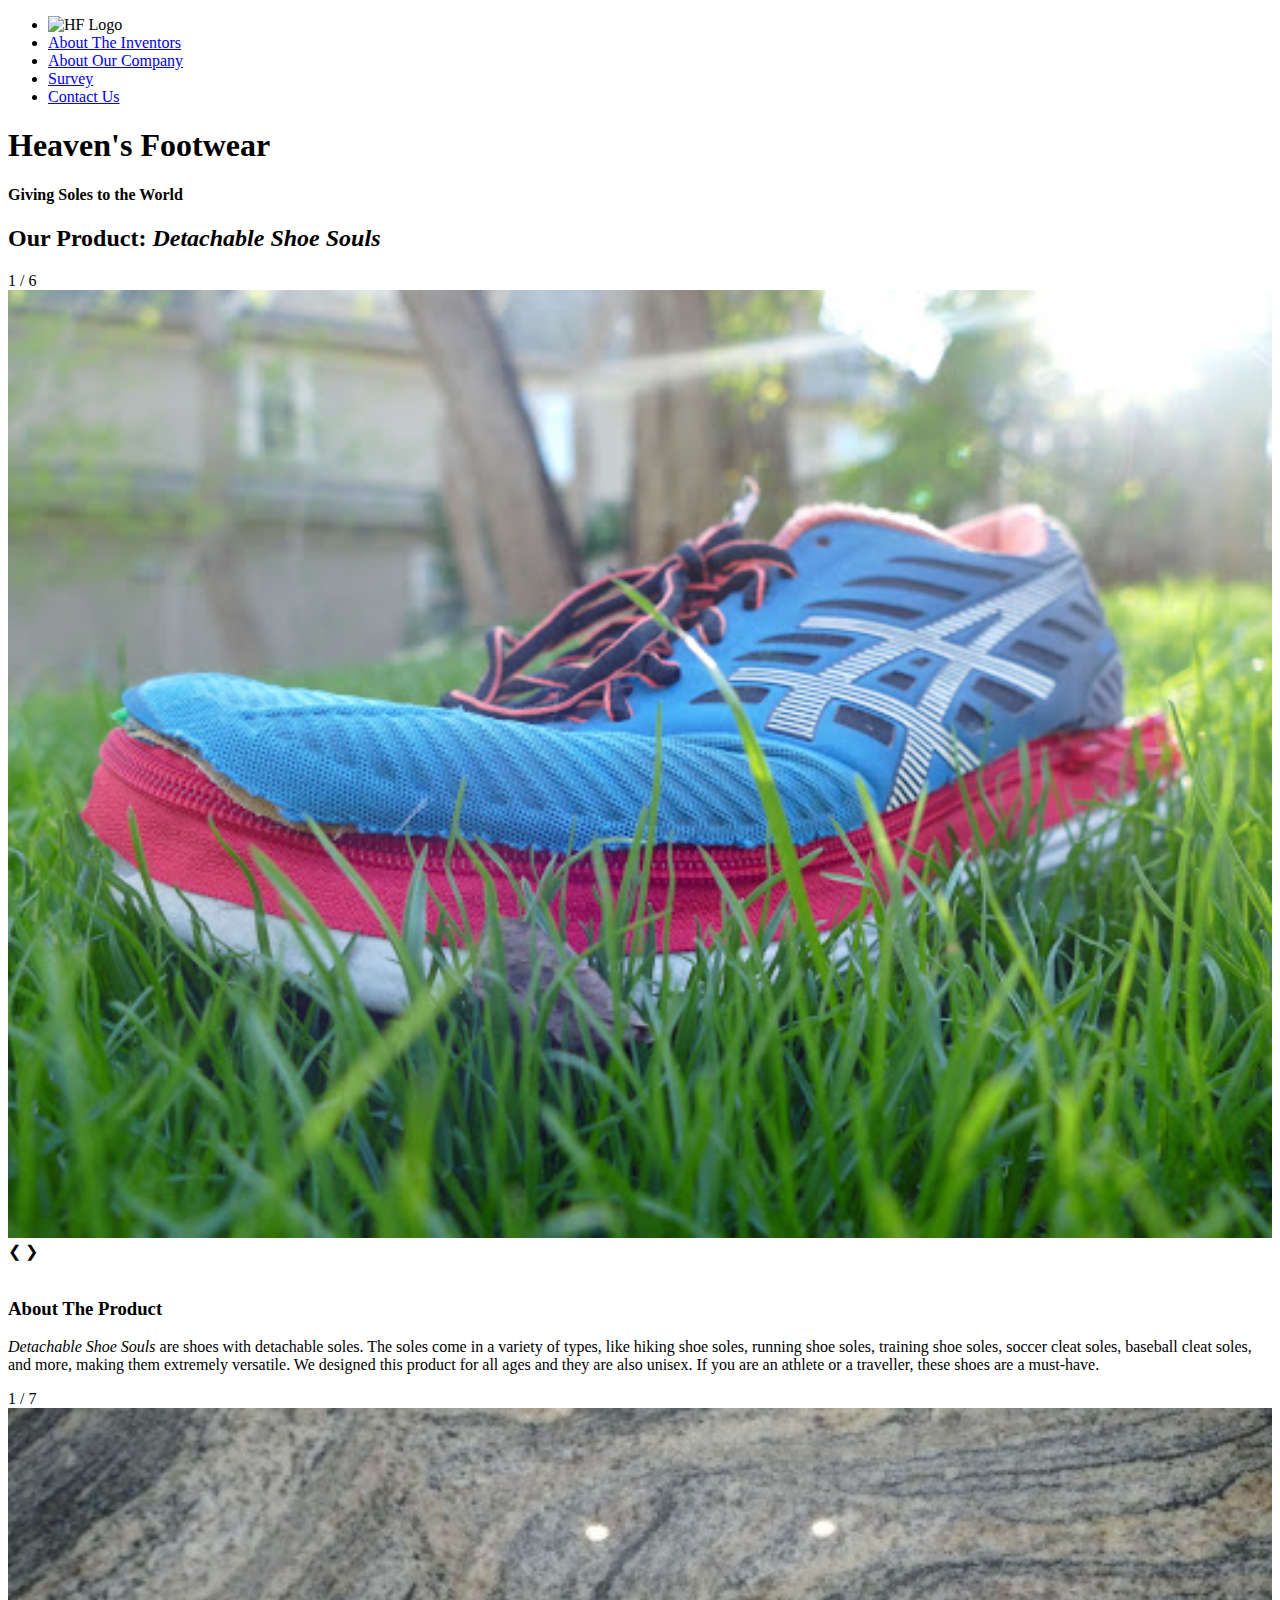
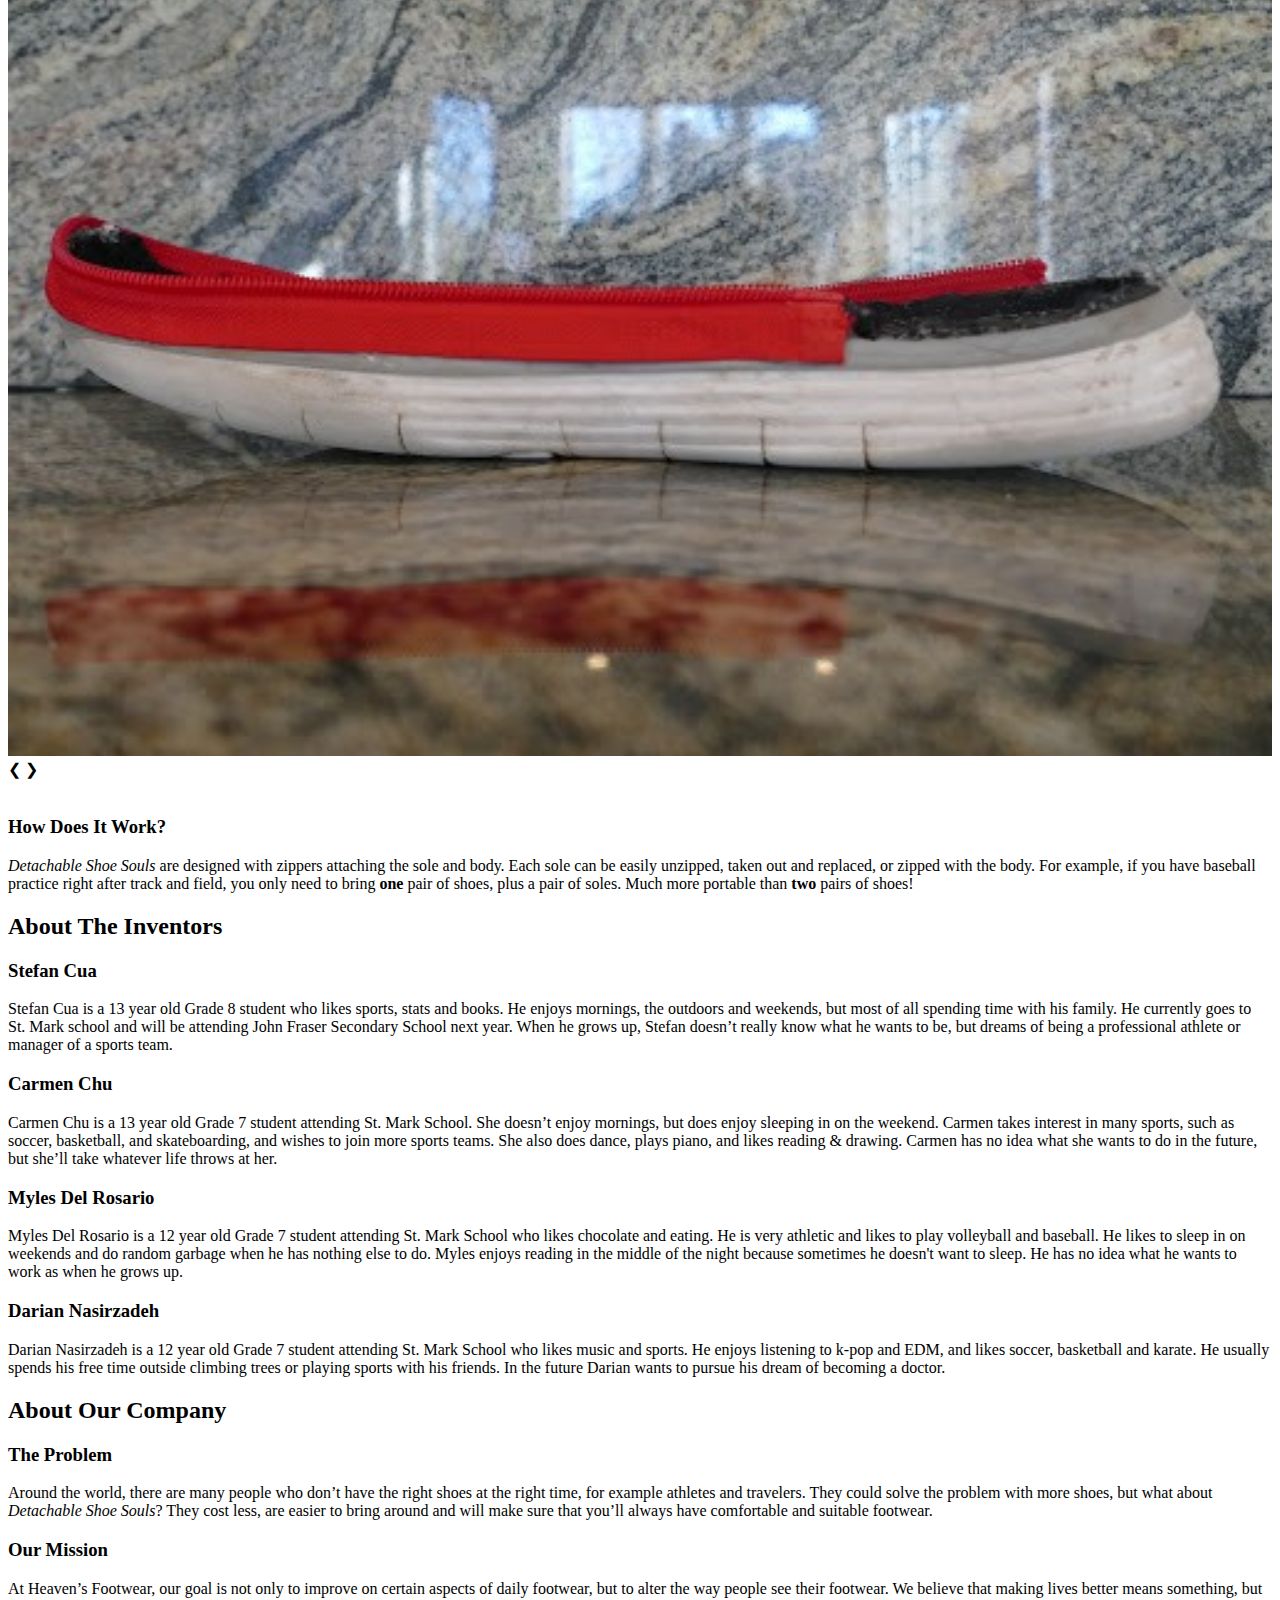
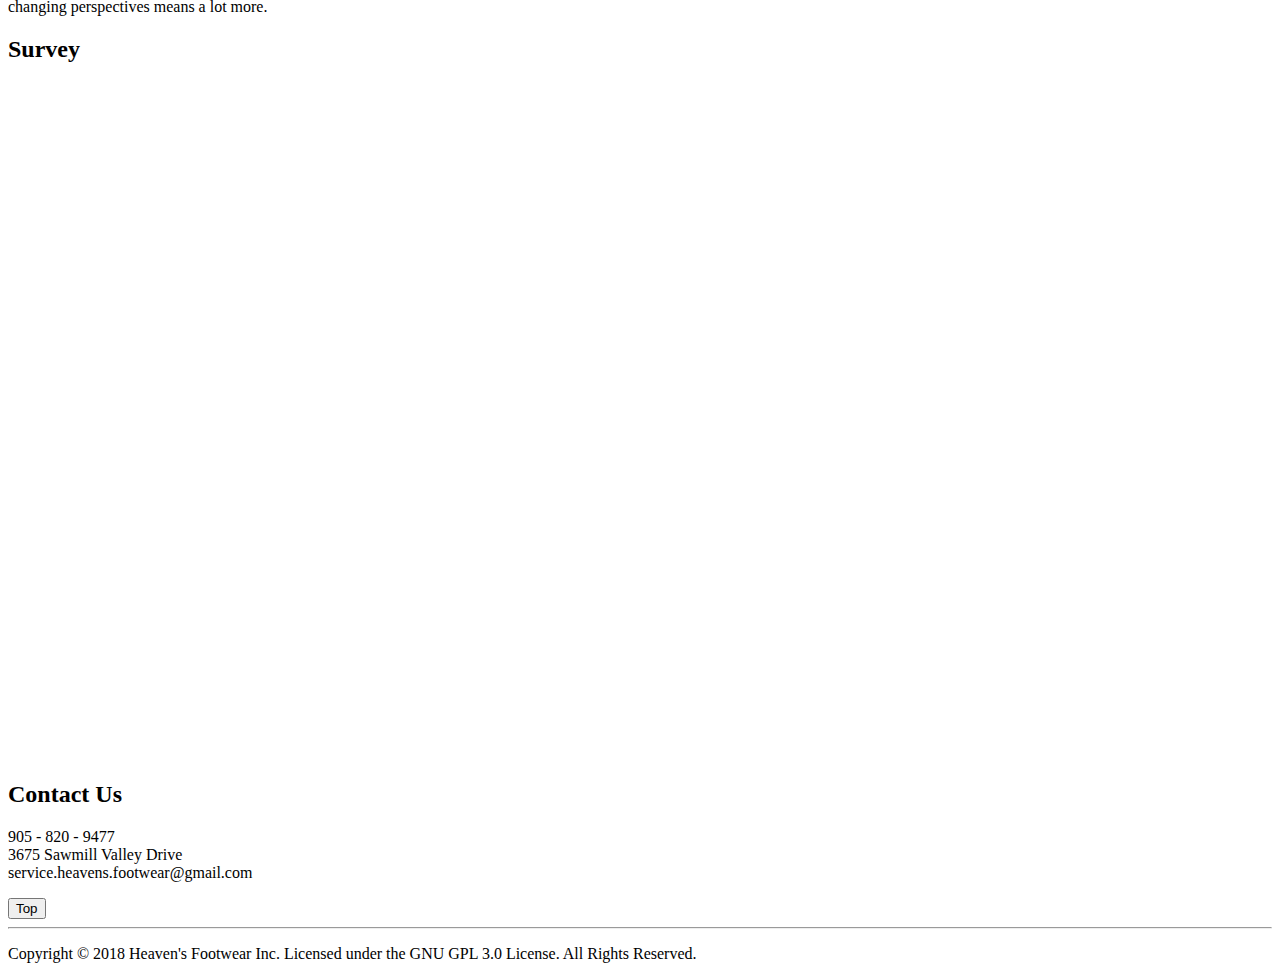
==== index.html @ 11cacb73 "Update Slideshows" ====
<!DOCTYPE html>
<html lang="en" class="http://heavensfootwear.ml">
    <head>
        <meta charset="UTF-8" />
        <meta name="description" content="Heaven’s Footwear Official Website">
        <meta name="keywords" content="heavensfootwear, heavensfootwear official site, invention convention, detachable shoe soles, detachable shoe souls">
        <meta http-equiv="X-UA-Compatible" content="IE=edge">
        <link rel="icon" href="http://heavensfootwear.ml/hflogo2.png" type="image/x-icon">
        <title>Heaven's Footwear</title>
        <meta name="viewport" content="width=device-width, initial-scale=1">
        <link href="https://fonts.googleapis.com/css?family=Josefin+Sans|Lobster|Lobster+Two" rel="stylesheet">
        <link rel="stylesheet" type="text/css" media="screen" href="http://heavensfootwear.ml/main.css">
    </head>

    <body>
        <!--Navigation Bar-->
        <header>
            <nav>
                <div class="navbar-nav">
                    <ul>
                        <li><img class="HFlogo" src="http://heavensfootwear.ml/hflogo2.png" alt="HF Logo" height="96px"></li>
                        <li class="nav-item"><a class="nav-link" href="#inventors">About The Inventors</a></li>
                        <li class="nav-item"><a class="nav-link" href="#company">About Our Company</a></li>
                        <li class="nav-item"><a class="nav-link" href="#survey">Survey</a></li>
                        <li class="nav-item"><a class="nav-link" href="#contact">Contact Us</a></li>
                    </ul>
                </div>
            </nav>
        </header>

        <div class="heavensfootwear">
            <h1>Heaven's Footwear</h1>
            <h4>Giving Soles to the World</h4>
        </div>

        <div class="container" id="product"> 
            <h2>Our Product: <em>Detachable Shoe Souls</em></h2>
                   <!--Slideshow-->
                   <div class="slideshow-container">

                        <div class="mySlides1">
                            <div class="numbertext">1 / 6</div>
                            <img src="shoe1.png" style="width:100%">
                        </div>
    
                        <div class="mySlides1">
                            <div class="numbertext">2 / 6</div>
                            <img src="shoe2.png" style="width:100%">
                        </div>
    
                        <div class="mySlides1">
                            <div class="numbertext">3 / 6</div>
                            <img src="shoe3.png" style="width:100%">
                        </div>
    
                        <div class="mySlides1">
                            <div class="numbertext">4 / 6</div>
                            <img src="shoe4.png" style="width:100%">
                        </div>
    
                        <div class="mySlides1">
                            <div class="numbertext">5 / 6</div>
                            <img src="shoe5.png" style="width:100%">
                        </div>
    
                        <div class="mySlides1">
                            <div class="numbertext">6 / 6</div>
                            <img src="shoe6.png" style="width:100%">
                        </div>

                        <a class="prev" onclick="plusSlides(-1, 0)">&#10094;</a>
                        <a class="next" onclick="plusSlides(1, 0)">&#10095;</a>
                    </div>
                    <br>

                    <div style="text-align:center">
                            <span class="dot" onclick="currentSlide(1)"></span> 
                            <span class="dot" onclick="currentSlide(2)"></span> 
                            <span class="dot" onclick="currentSlide(3)"></span>
                            <span class="dot" onclick="currentSlide(4)"></span>
                            <span class="dot" onclick="currentSlide(5)"></span>
                            <span class="dot" onclick="currentSlide(6)"></span> 
                    </div>

                <h3>About The Product</h3>
                    <p><em>Detachable Shoe Souls</em> are shoes with detachable soles. The soles come in a variety of 
                    types, like hiking shoe soles, running shoe soles, training shoe soles, soccer 
                    cleat soles, baseball cleat soles, and more, making them extremely versatile. We designed this product for all ages and they are also unisex. If you are an athlete or a traveller, these shoes are 
                    a must-have.</p>
                    <!--Slideshow 2: How It Works-->
                    <div class="slideshow-container">

                        <div class="mySlides2">
                            <div class="numbertext">1 / 7</div>
                            <img src="willy1.png" style="width:100%">
                        </div>
                        
                        <div class="mySlides2">
                                <div class="numbertext">2 / 7</div>
                                <img src="willy2.png" style="width:100%">
                        </div>

                        <div class="mySlides2">
                                <div class="numbertext">3 / 7</div>
                                <img src="willy3.png" style="width:100%">
                        </div>

                        <div class="mySlides2">
                                <div class="numbertext">4 / 7</div>
                                <img src="willy4.png" style="width:100%">
                        </div>

                        <div class="mySlides2">
                                <div class="numbertext">5 / 7</div>
                                <img src="willy5.png" style="width:100%">
                        </div>

                        <div class="mySlides2">
                                <div class="numbertext">6 / 7</div>
                                <img src="willy6.png" style="width:100%">
                        </div>

                        <div class="mySlides2">
                                <div class="numbertext">7 / 7</div>
                                <img src="willy7.png" style="width:100%">
                        </div>

                        <a class="prev" onclick="plusSlides(-1, 1)">&#10094;</a>
                        <a class="next" onclick="plusSlides(1, 1)">&#10095;</a>
                    </div>
                    <br>

                    <div style="text-align:center">
                            <span class="dot" onclick="currentSlide(1)"></span> 
                            <span class="dot" onclick="currentSlide(2)"></span> 
                            <span class="dot" onclick="currentSlide(3)"></span>
                            <span class="dot" onclick="currentSlide(4)"></span>
                            <span class="dot" onclick="currentSlide(5)"></span>
                            <span class="dot" onclick="currentSlide(6)"></span>
                            <span class="dot" onclick="currentSlide(7)"></span> 
                    </div>

                    <script>
                        var slideIndex = [1,1];
                        var slideId = ["mySlides1", "mySlides2"]
                        showSlides(1, 0);
                        showSlides(1, 1);
                        
                        function plusSlides(n, no) {
                          showSlides(slideIndex[no] += n, no);
                        }
                            
                        function showSlides(n, no) {
                            var i;
                            var x = document.getElementsByClassName    (slideId[no]);
                            if (n > x.length) {slideIndex[no] = 1}
                            if (n < 1) {slideIndex[no] = x.length}
                            for (i = 0; i < x.length; i++) {
                                x[i].style.display = "none";  
                            }
                            x[slideIndex[no]-1].style.display = "block";  
                        }
                    </script>

                <h3>How Does It Work?</h3>
                        <p><em>Detachable Shoe Souls</em> are designed with zippers attaching the sole and body. Each sole can be easily unzipped, taken out and replaced, or zipped with the body. For example, if you have baseball practice right after track and field, you only need to bring <strong>one</strong> pair of shoes, plus a pair of soles. Much more portable than <strong>two</strong> pairs of shoes!</p>
        </div>
        
        <div class="container" id="inventors">
            <h2>About The Inventors</h2>
                <h3>Stefan Cua</h3>
                    <p>Stefan Cua is a 13 year old Grade 8 student who likes sports, stats and books. He enjoys mornings, the outdoors and weekends, but most of all spending time with his family. He currently goes to St. Mark school and will be attending John Fraser Secondary School next year. When he grows up, Stefan doesn’t really know what he wants to be, but dreams of being a professional athlete or manager of a sports team.</p>
                <h3>Carmen Chu</h3>
                    <p>Carmen Chu is a 13 year old Grade 7 student attending St. Mark School. She doesn’t enjoy mornings, but does enjoy sleeping in on the weekend. Carmen takes interest in many sports, such as soccer, basketball, and skateboarding, and wishes to join more sports teams. She also does dance, plays piano, and likes reading & drawing. Carmen has no idea what she wants to do in the future, but she’ll take whatever life throws at her.</p>
                <h3>Myles Del Rosario</h3>
                    <p>Myles Del Rosario is a 12 year old Grade 7 student attending St. Mark School who likes chocolate and eating. He is very athletic and likes to play volleyball and baseball. He likes to sleep in on weekends and do random garbage when he has nothing else to do. Myles enjoys reading in the middle of the night because sometimes he doesn't want to sleep. He has no idea what he wants to work as when he grows up. </p>
                <h3>Darian Nasirzadeh</h3>
                    <p>Darian Nasirzadeh is a 12 year old Grade 7 student attending St. Mark School who likes music and sports. He enjoys listening to k-pop and EDM, and likes soccer, basketball and karate. He usually spends his free time outside climbing trees or playing sports with his friends. In the future Darian wants to pursue his dream of becoming a doctor.</p>
        </div>

        <div class="container" id="company">
            <h2>About Our Company</h2>
                <h3>The Problem</h3>
                    <p>Around the world, there are many people who don’t have the right shoes at the right time, 
                        for example athletes and travelers. They could solve the problem with more shoes, but what 
                        about <em>Detachable Shoe Souls</em>? They cost less, are easier to bring around and will make 
                        sure that you’ll always have comfortable and suitable footwear.</p>
                <h3>Our Mission</h3>
                    <p>At Heaven’s Footwear, our goal is not only to improve on certain aspects of daily footwear, but 
                        to alter the way people see their footwear. We believe that making lives better means something, 
                        but changing perspectives means a lot more.</p>
        </div>

        <div class="surveymonkey" id="survey">
            <h2>Survey</h2>
                <iframe src="https://www.surveymonkey.com/r/CBZ92NR" frameborder="0" width="1200px" height="675px"></iframe>
        </div>

        <div class="container" id="contact">
            <h2>Contact Us</h2>
                <p>905 - 820 - 9477 <br>
                   3675 Sawmill Valley Drive <br>
                   service.heavens.footwear@gmail.com <br></p>
        </div>
        
        <div class="top-button">
            <button onclick="topFunction()" id="myBtn" title="Back to top">Top</button>
                <script>
                window.onscroll = function() {scrollFunction()};
                
                function scrollFunction() {
                    if (document.body.scrollTop > 20 || document.documentElement.scrollTop > 20) {
                        document.getElementById("myBtn").style.display = "block";
                    } else {
                        document.getElementById("myBtn").style.display = "none";
                    }
                }
                
                function topFunction() {
                    document.body.scrollTop = 0;
                    document.documentElement.scrollTop = 0;
                }
                </script>
        </div>
        <hr>
        <footer>
            <div class="copyright">
                <p>Copyright &copy; 2018 Heaven's Footwear Inc. Licensed under the GNU GPL 3.0 License. All Rights Reserved.</p>
            </div>
        </footer>
    </body>
</html>
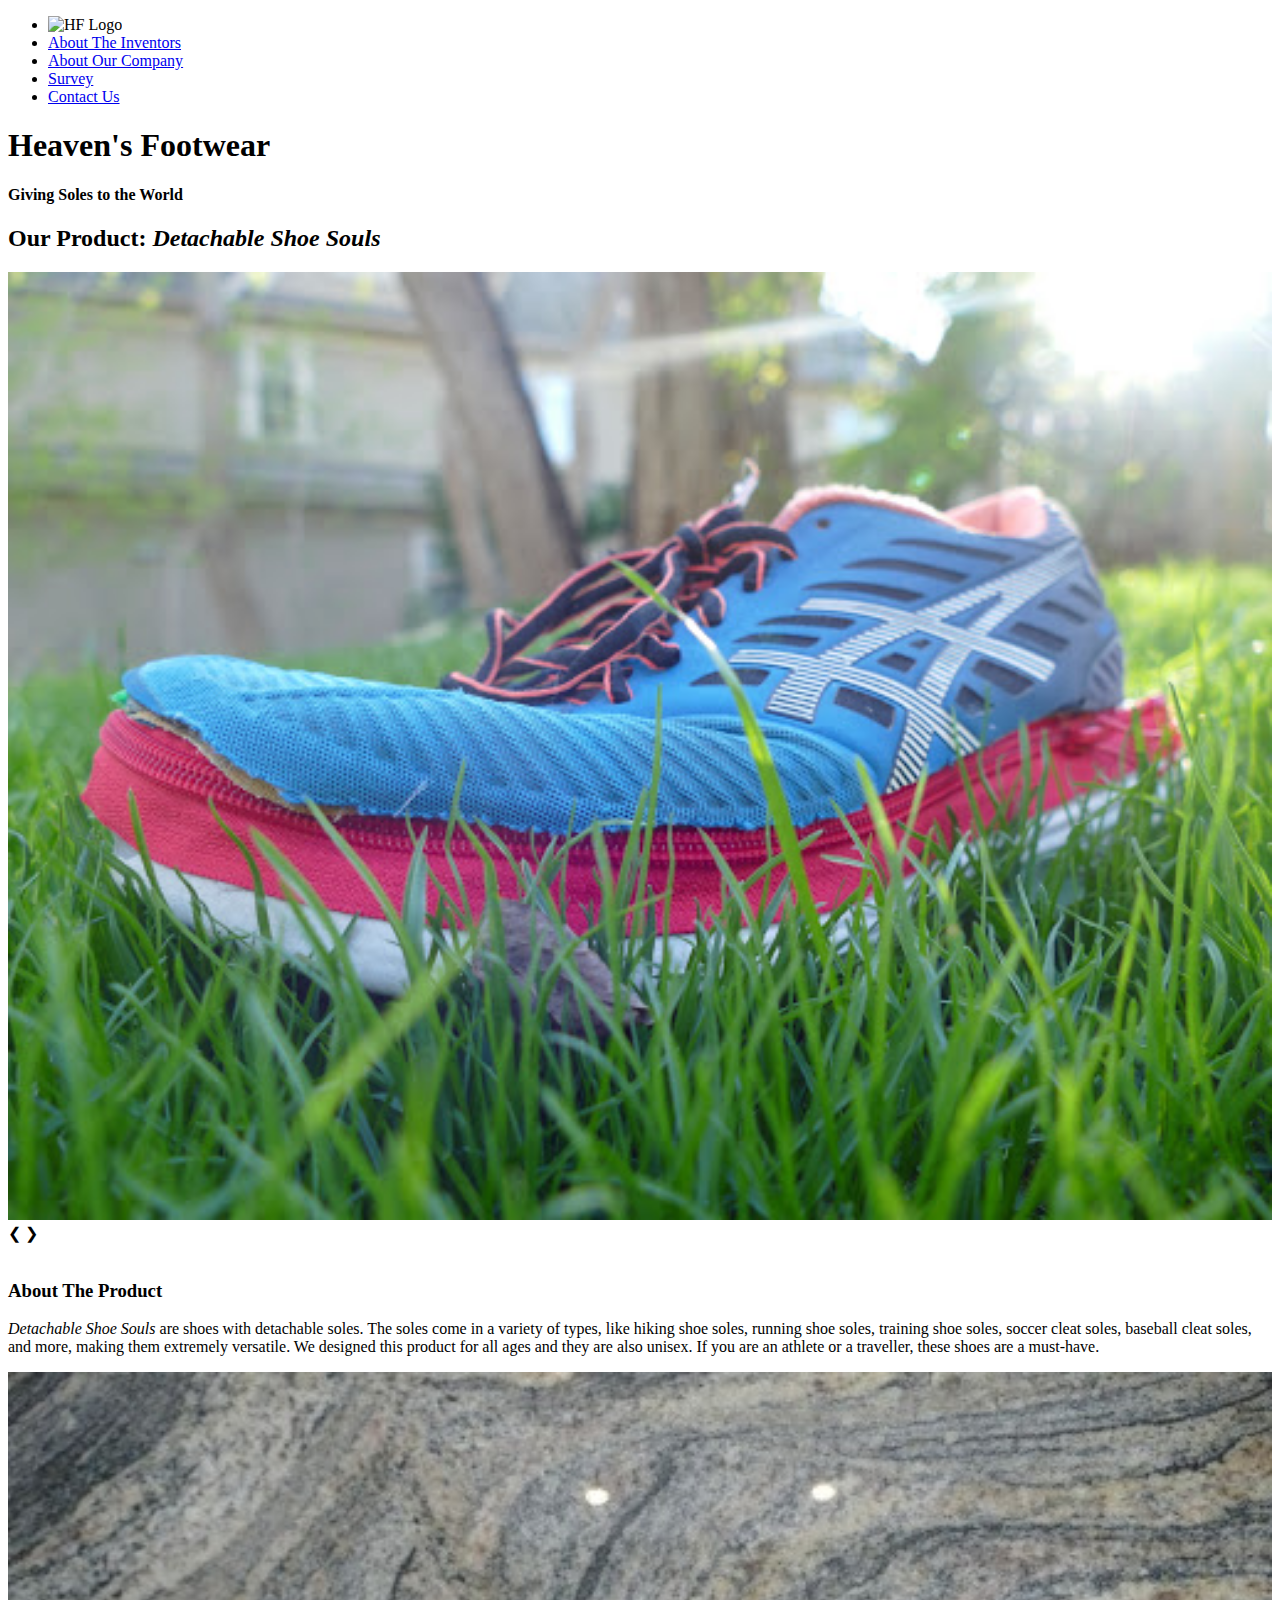
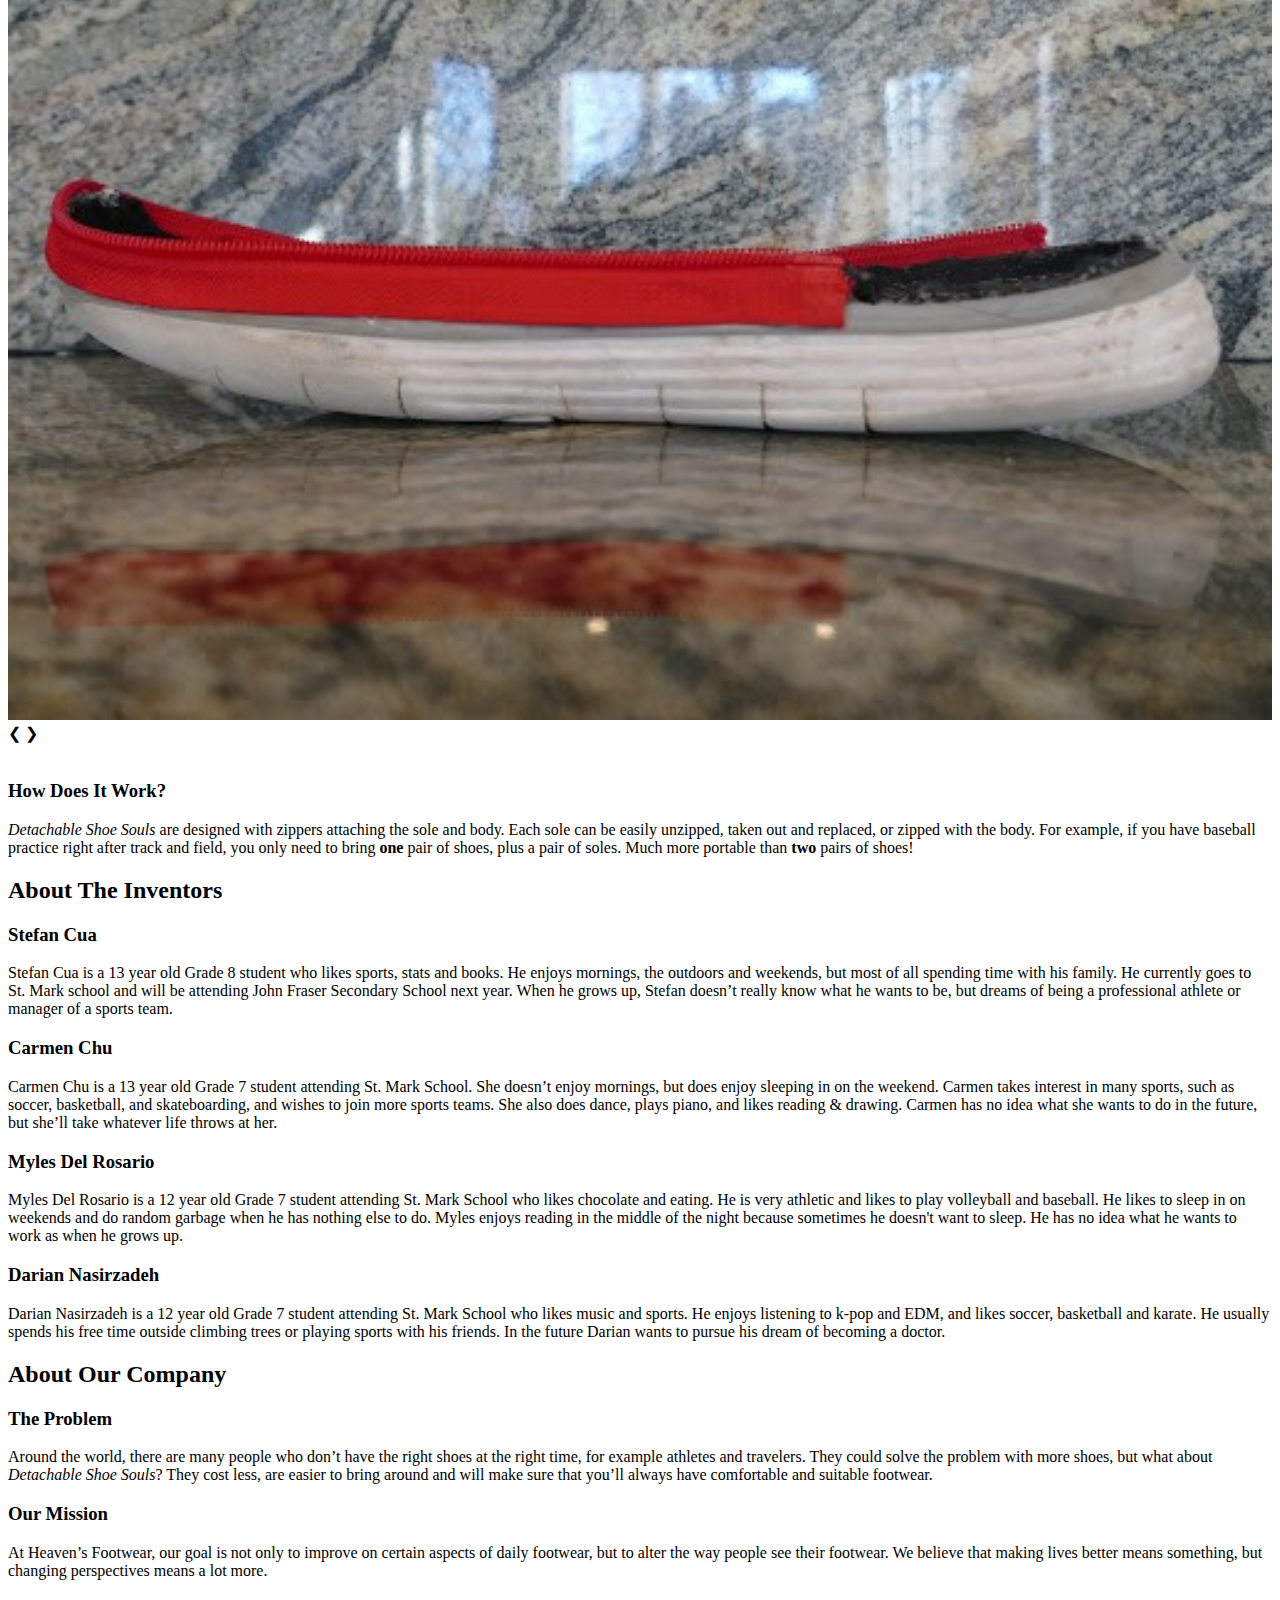
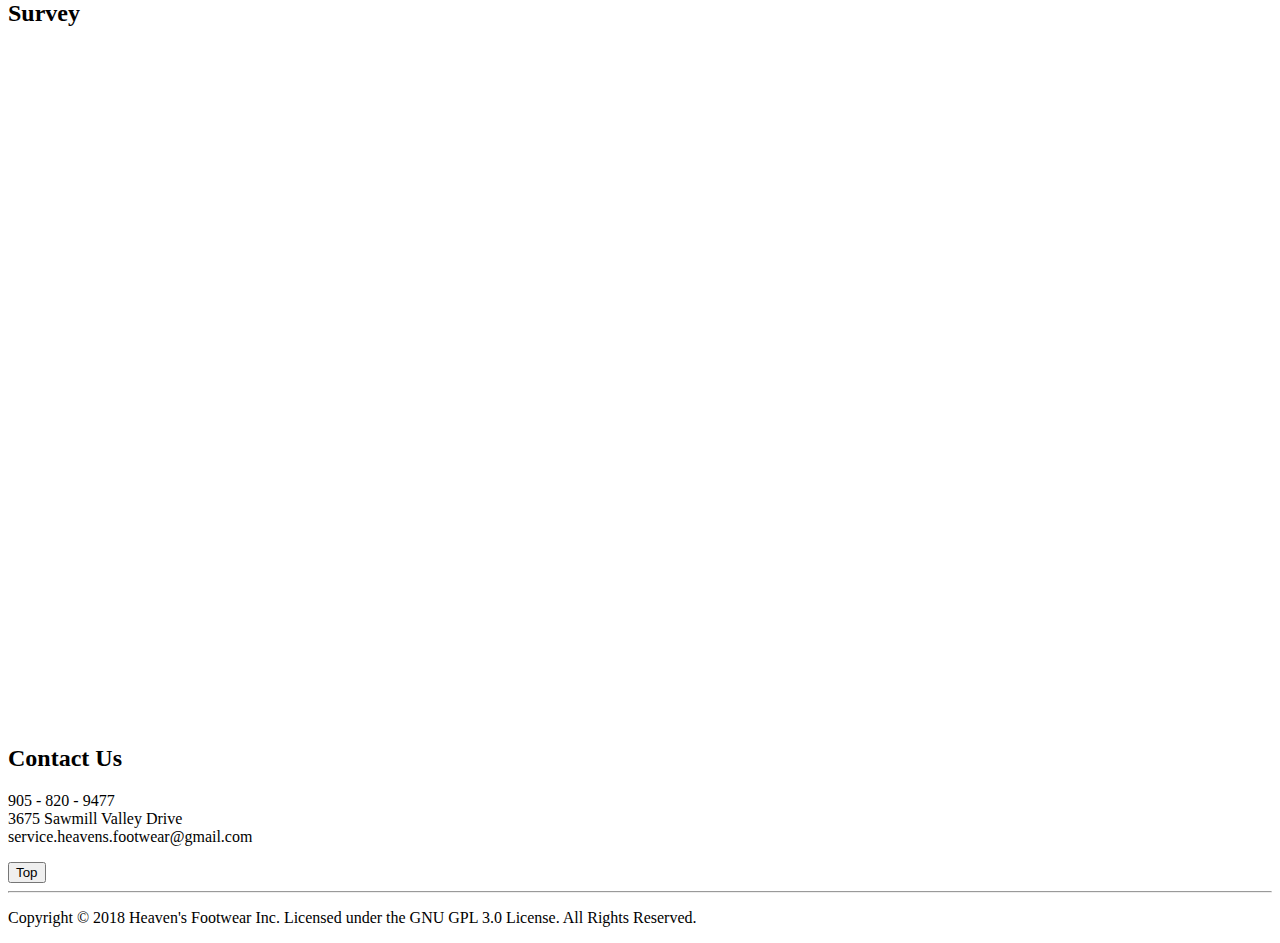
==== commit 1bf504c3: "Updates" ====
--- a/index.html
+++ b/index.html
@@ -39,33 +39,27 @@
                    <div class="slideshow-container">
 
                         <div class="mySlides1">
-                            <div class="numbertext">1 / 6</div>
-                            <img src="shoe1.png" style="width:100%">
-                        </div>
-    
-                        <div class="mySlides1">
-                            <div class="numbertext">2 / 6</div>
-                            <img src="shoe2.png" style="width:100%">
-                        </div>
-    
-                        <div class="mySlides1">
-                            <div class="numbertext">3 / 6</div>
-                            <img src="shoe3.png" style="width:100%">
-                        </div>
-    
-                        <div class="mySlides1">
-                            <div class="numbertext">4 / 6</div>
-                            <img src="shoe4.png" style="width:100%">
-                        </div>
-    
-                        <div class="mySlides1">
-                            <div class="numbertext">5 / 6</div>
-                            <img src="shoe5.png" style="width:100%">
-                        </div>
-    
-                        <div class="mySlides1">
-                            <div class="numbertext">6 / 6</div>
-                            <img src="shoe6.png" style="width:100%">
+                            <img src="shoe1.png" style="width: 100%">
+                        </div>
+    
+                        <div class="mySlides1">
+                            <img src="shoe2.png" style="width: 100%">
+                        </div>
+    
+                        <div class="mySlides1">
+                            <img src="shoe3.png" style="width: 100%">
+                        </div>
+    
+                        <div class="mySlides1">
+                            <img src="shoe4.png" style="width: 100%">
+                        </div>
+    
+                        <div class="mySlides1">
+                            <img src="shoe5.png" style="width: 100%">
+                        </div>
+    
+                        <div class="mySlides1">
+                            <img src="shoe6.png" style="width: 100%">
                         </div>
 
                         <a class="prev" onclick="plusSlides(-1, 0)">&#10094;</a>
@@ -91,38 +85,31 @@
                     <div class="slideshow-container">
 
                         <div class="mySlides2">
-                            <div class="numbertext">1 / 7</div>
-                            <img src="willy1.png" style="width:100%">
+                        <img src="willy1.png" style="width: 100%">
                         </div>
                         
                         <div class="mySlides2">
-                                <div class="numbertext">2 / 7</div>
-                                <img src="willy2.png" style="width:100%">
-                        </div>
-
-                        <div class="mySlides2">
-                                <div class="numbertext">3 / 7</div>
-                                <img src="willy3.png" style="width:100%">
-                        </div>
-
-                        <div class="mySlides2">
-                                <div class="numbertext">4 / 7</div>
-                                <img src="willy4.png" style="width:100%">
-                        </div>
-
-                        <div class="mySlides2">
-                                <div class="numbertext">5 / 7</div>
-                                <img src="willy5.png" style="width:100%">
-                        </div>
-
-                        <div class="mySlides2">
-                                <div class="numbertext">6 / 7</div>
-                                <img src="willy6.png" style="width:100%">
-                        </div>
-
-                        <div class="mySlides2">
-                                <div class="numbertext">7 / 7</div>
-                                <img src="willy7.png" style="width:100%">
+                            <img src="willy2.png" style="width: 100%">
+                        </div>
+
+                        <div class="mySlides2">
+                            <img src="willy3.png" style="width: 100%">
+                        </div>
+
+                        <div class="mySlides2">
+                            <img src="willy4.png" style="width: 100%">
+                        </div>
+
+                        <div class="mySlides2">
+                            <img src="willy5.png" style="width: 100%">
+                        </div>
+
+                        <div class="mySlides2">
+                            <img src="willy6.png" style="width: 100%">
+                        </div>
+
+                        <div class="mySlides2">
+                            <img src="willy7.png" style="width: 100%">
                         </div>
 
                         <a class="prev" onclick="plusSlides(-1, 1)">&#10094;</a>
@@ -181,14 +168,9 @@
         <div class="container" id="company">
             <h2>About Our Company</h2>
                 <h3>The Problem</h3>
-                    <p>Around the world, there are many people who don’t have the right shoes at the right time, 
-                        for example athletes and travelers. They could solve the problem with more shoes, but what 
-                        about <em>Detachable Shoe Souls</em>? They cost less, are easier to bring around and will make 
-                        sure that you’ll always have comfortable and suitable footwear.</p>
+                    <p>Around the world, there are many people who don’t have the right shoes at the right time, for example athletes and travelers. They could solve the problem with more shoes, but what about <em>Detachable Shoe Souls</em>? They cost less, are easier to bring around and will make sure that you’ll always have comfortable and suitable footwear.</p>
                 <h3>Our Mission</h3>
-                    <p>At Heaven’s Footwear, our goal is not only to improve on certain aspects of daily footwear, but 
-                        to alter the way people see their footwear. We believe that making lives better means something, 
-                        but changing perspectives means a lot more.</p>
+                    <p>At Heaven’s Footwear, our goal is not only to improve on certain aspects of daily footwear, but to alter the way people see their footwear. We believe that making lives better means something, but changing perspectives means a lot more.</p>
         </div>
 
         <div class="surveymonkey" id="survey">
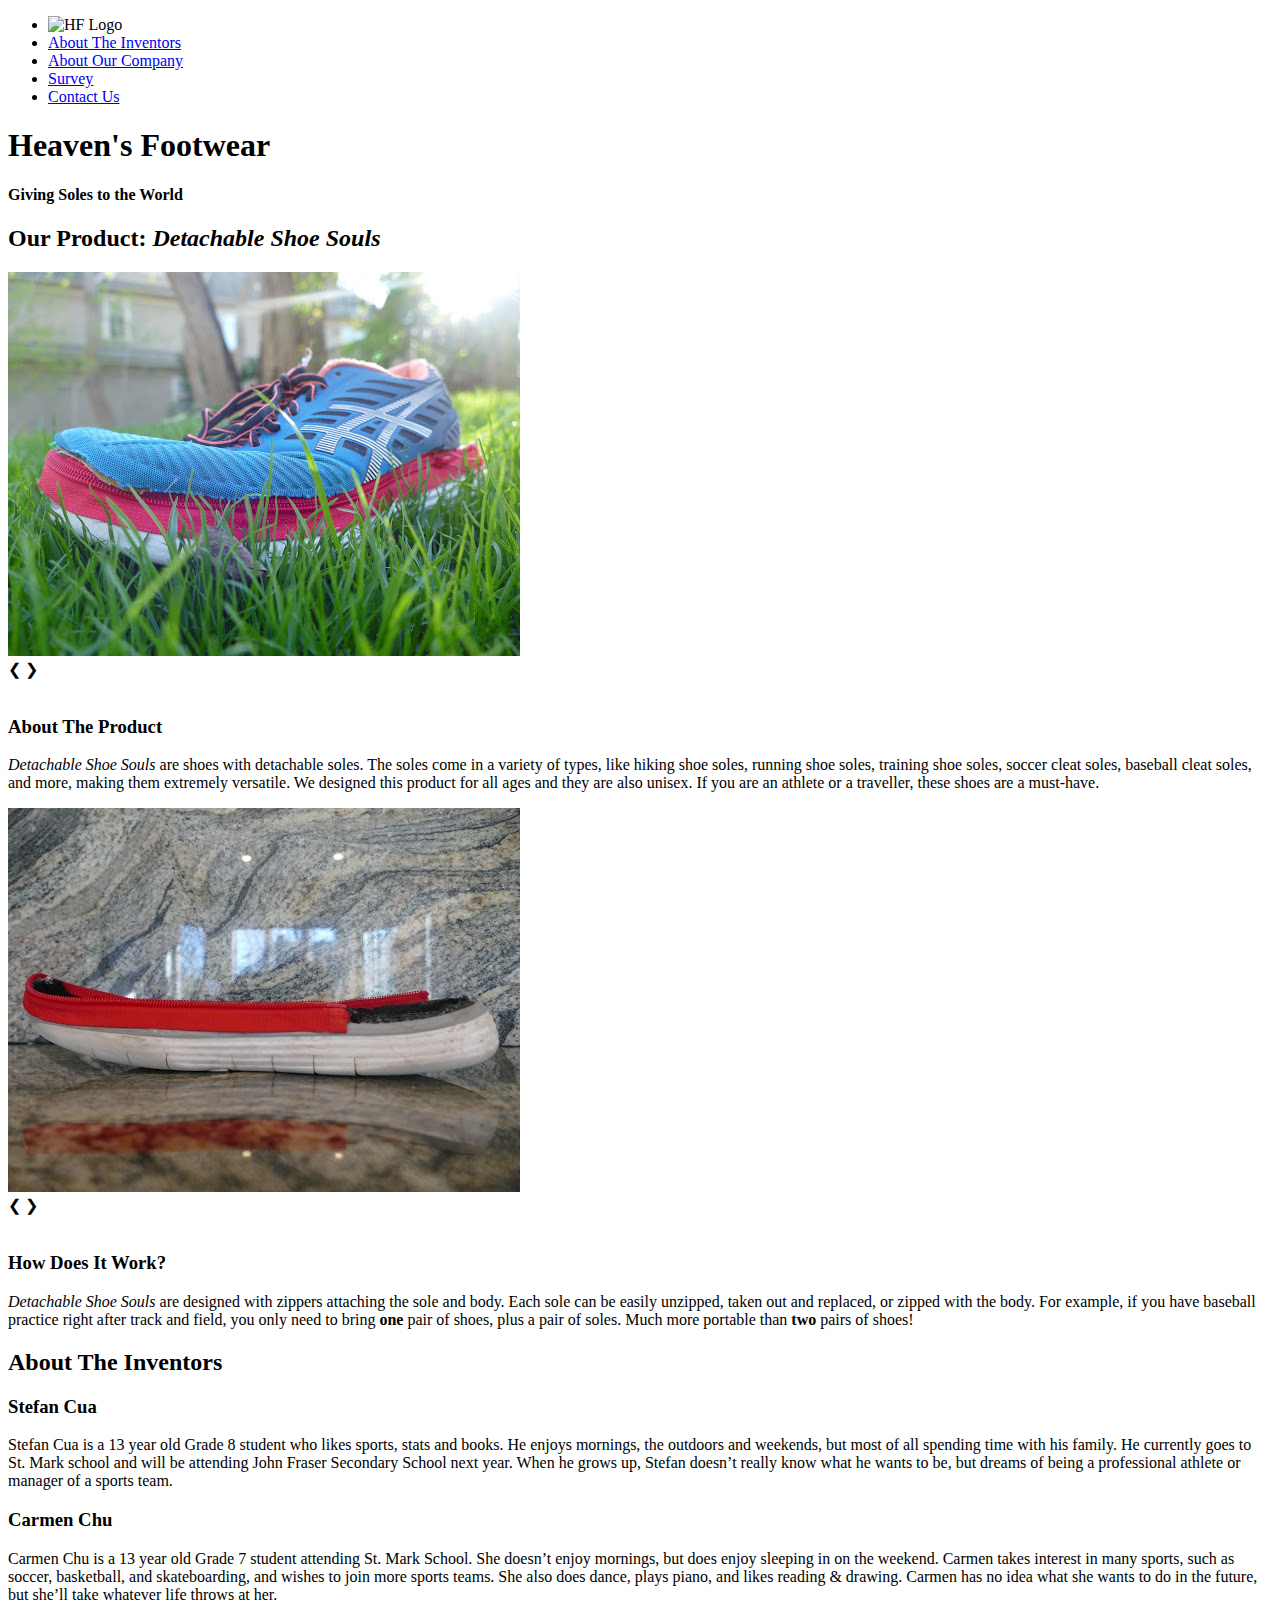
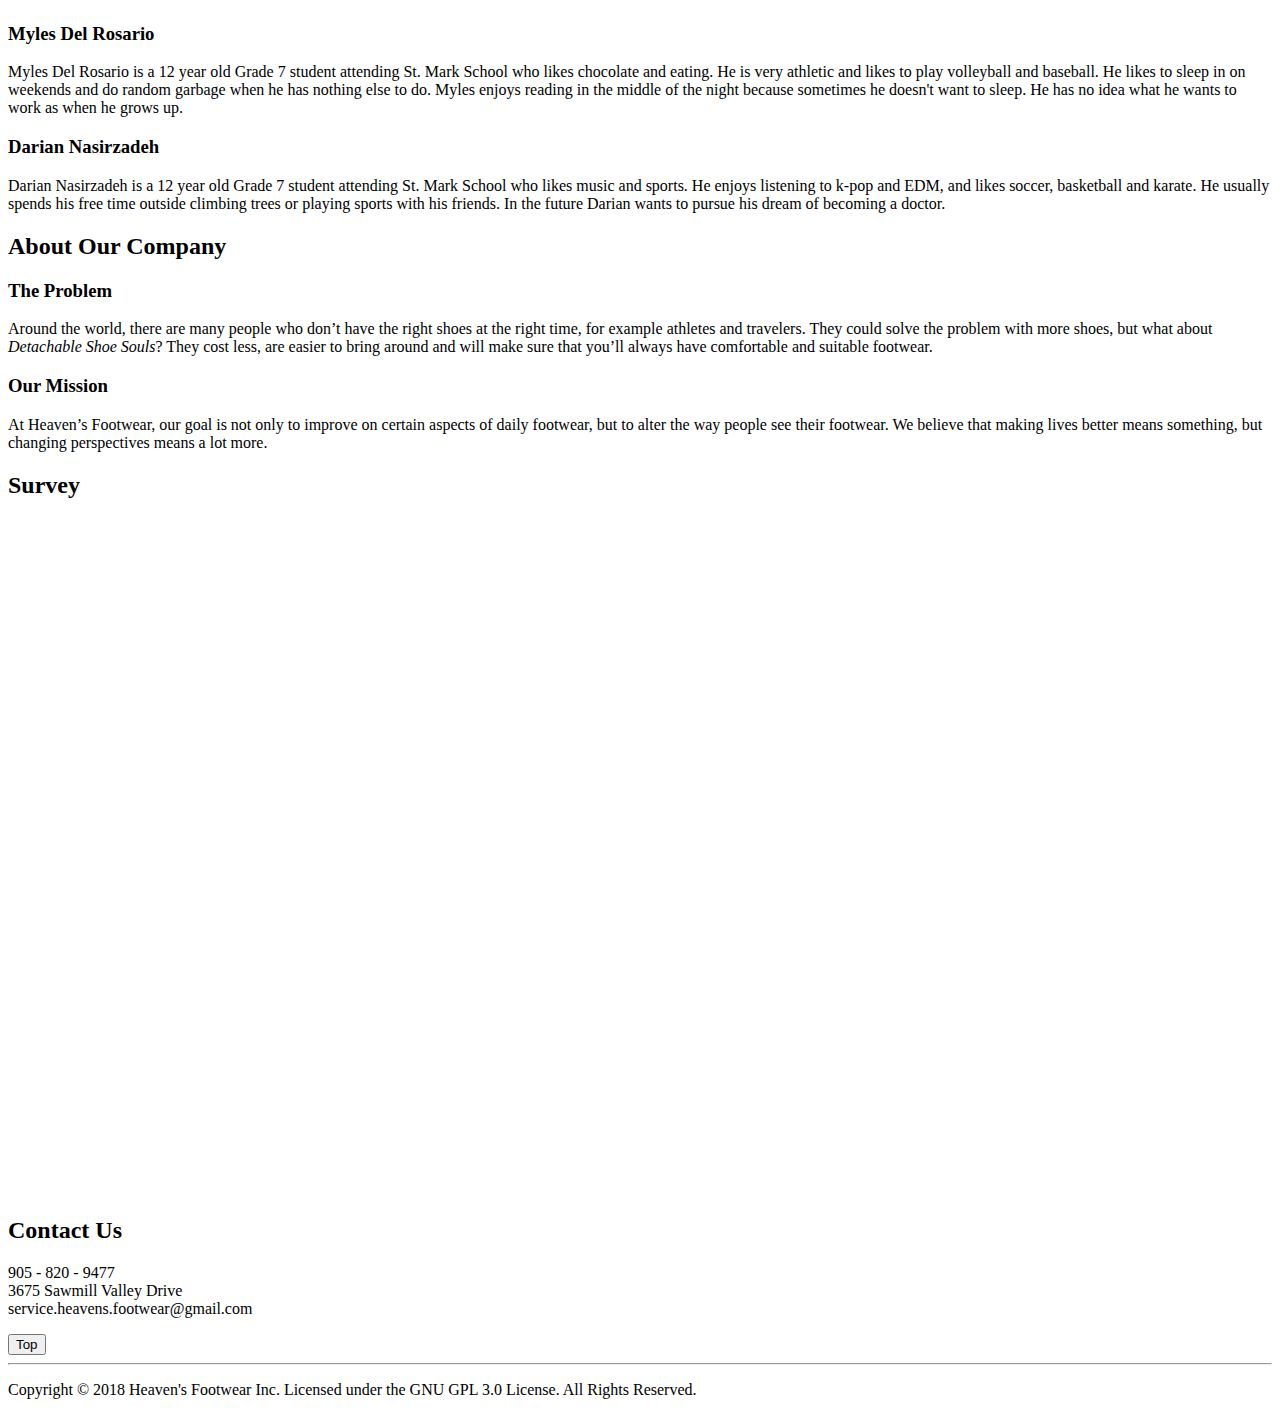
==== commit 7df7fe05: "Updates" ====
--- a/index.html
+++ b/index.html
@@ -39,27 +39,27 @@
                    <div class="slideshow-container">
 
                         <div class="mySlides1">
-                            <img src="shoe1.png" style="width: 100%">
-                        </div>
-    
-                        <div class="mySlides1">
-                            <img src="shoe2.png" style="width: 100%">
-                        </div>
-    
-                        <div class="mySlides1">
-                            <img src="shoe3.png" style="width: 100%">
-                        </div>
-    
-                        <div class="mySlides1">
-                            <img src="shoe4.png" style="width: 100%">
-                        </div>
-    
-                        <div class="mySlides1">
-                            <img src="shoe5.png" style="width: 100%">
-                        </div>
-    
-                        <div class="mySlides1">
-                            <img src="shoe6.png" style="width: 100%">
+                            <img src="shoe1.png">
+                        </div>
+    
+                        <div class="mySlides1">
+                            <img src="shoe2.png">
+                        </div>
+    
+                        <div class="mySlides1">
+                            <img src="shoe3.png">
+                        </div>
+    
+                        <div class="mySlides1">
+                            <img src="shoe4.png">
+                        </div>
+    
+                        <div class="mySlides1">
+                            <img src="shoe5.png">
+                        </div>
+    
+                        <div class="mySlides1">
+                            <img src="shoe6.png">
                         </div>
 
                         <a class="prev" onclick="plusSlides(-1, 0)">&#10094;</a>
@@ -85,31 +85,31 @@
                     <div class="slideshow-container">
 
                         <div class="mySlides2">
-                        <img src="willy1.png" style="width: 100%">
+                            <img src="willy1.png">
                         </div>
                         
                         <div class="mySlides2">
-                            <img src="willy2.png" style="width: 100%">
-                        </div>
-
-                        <div class="mySlides2">
-                            <img src="willy3.png" style="width: 100%">
-                        </div>
-
-                        <div class="mySlides2">
-                            <img src="willy4.png" style="width: 100%">
-                        </div>
-
-                        <div class="mySlides2">
-                            <img src="willy5.png" style="width: 100%">
-                        </div>
-
-                        <div class="mySlides2">
-                            <img src="willy6.png" style="width: 100%">
-                        </div>
-
-                        <div class="mySlides2">
-                            <img src="willy7.png" style="width: 100%">
+                            <img src="willy2.png">
+                        </div>
+
+                        <div class="mySlides2">
+                            <img src="willy3.png">
+                        </div>
+
+                        <div class="mySlides2">
+                            <img src="willy4.png">
+                        </div>
+
+                        <div class="mySlides2">
+                            <img src="willy5.png">
+                        </div>
+
+                        <div class="mySlides2">
+                            <img src="willy6.png">
+                        </div>
+
+                        <div class="mySlides2">
+                            <img src="willy7.png">
                         </div>
 
                         <a class="prev" onclick="plusSlides(-1, 1)">&#10094;</a>
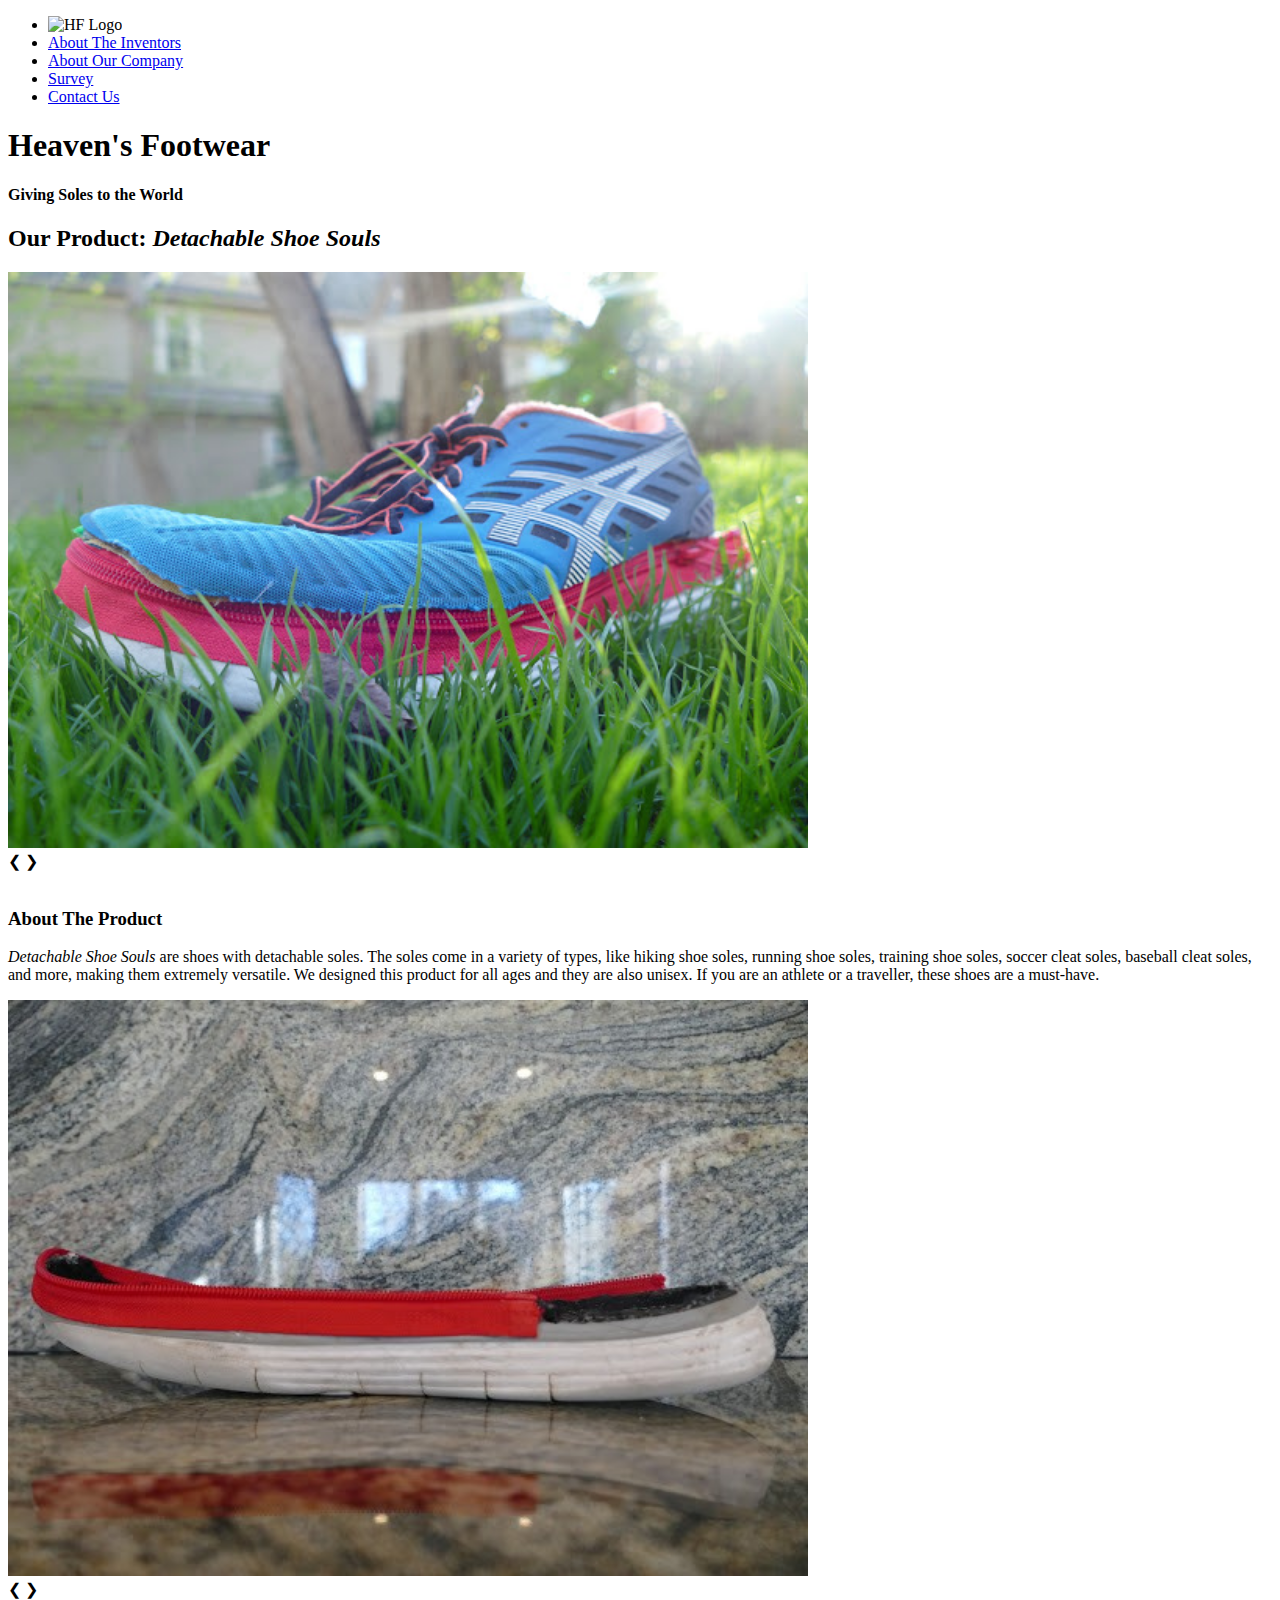
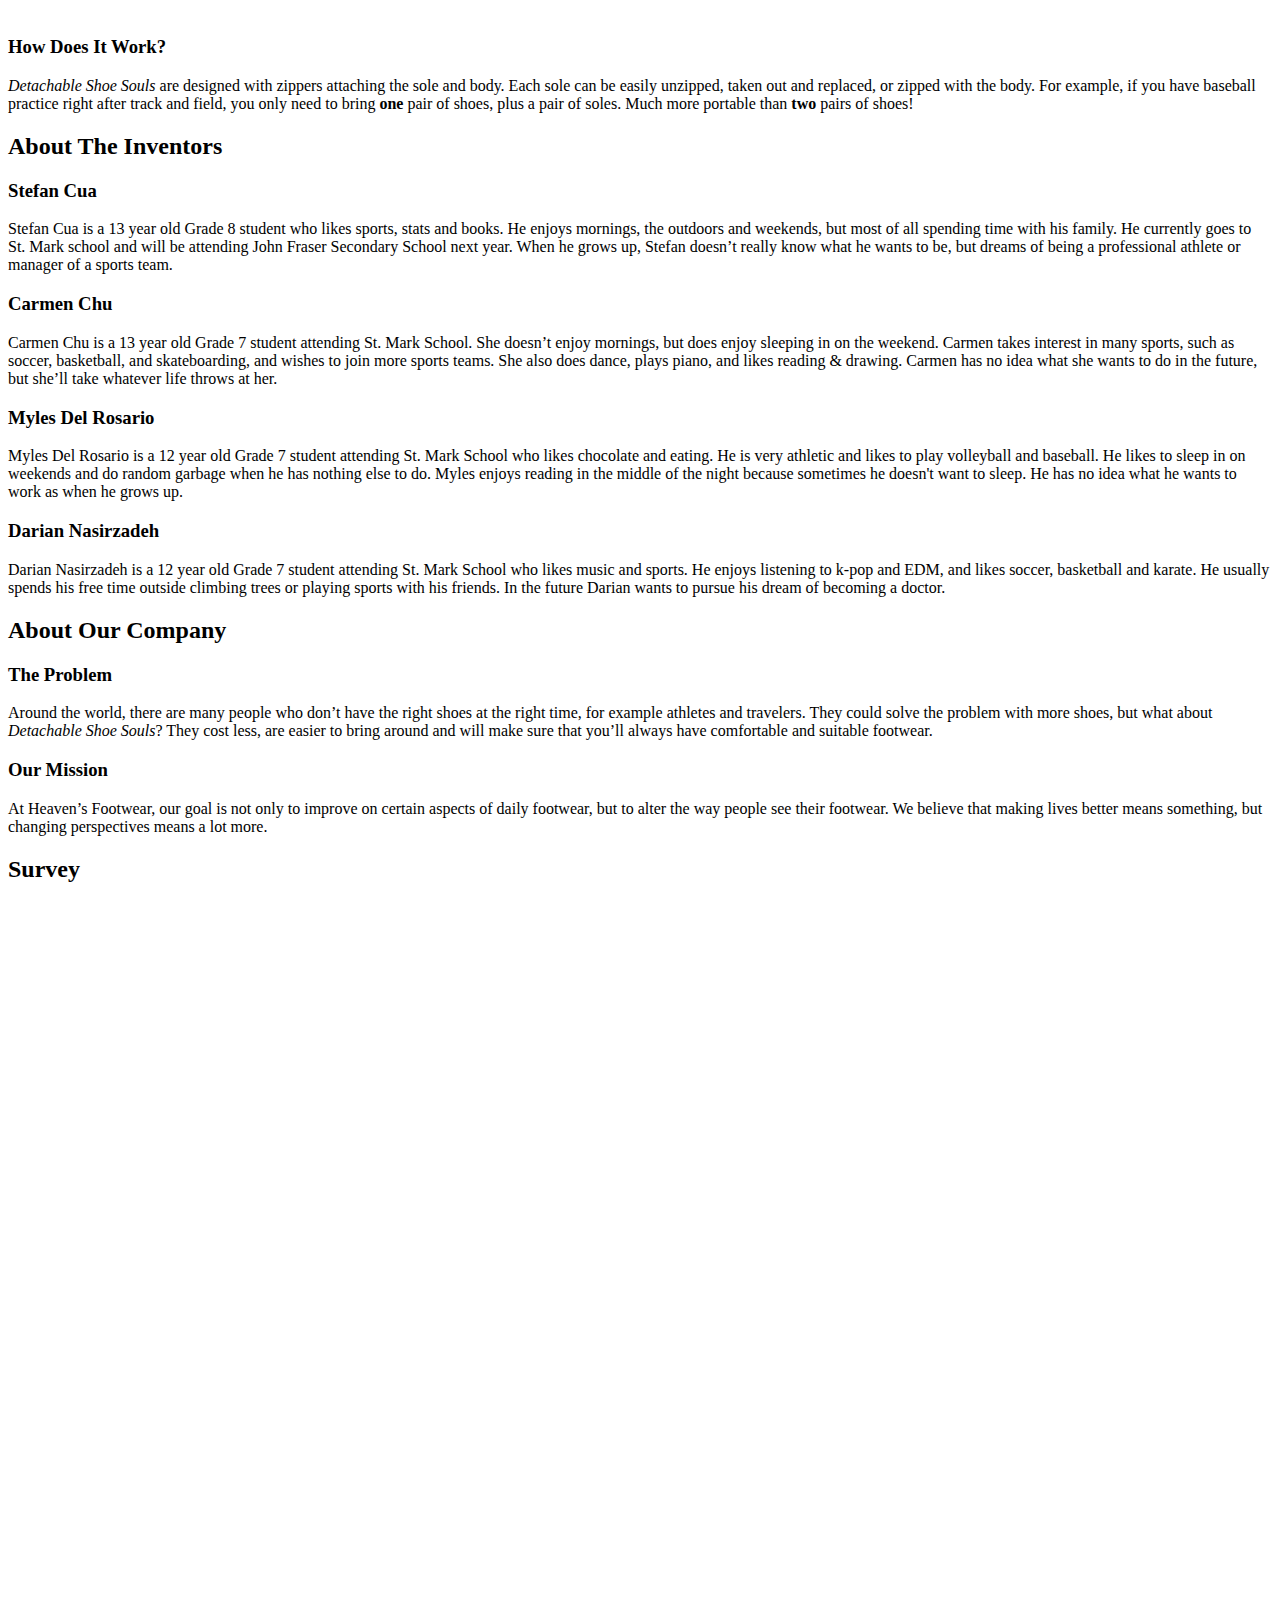
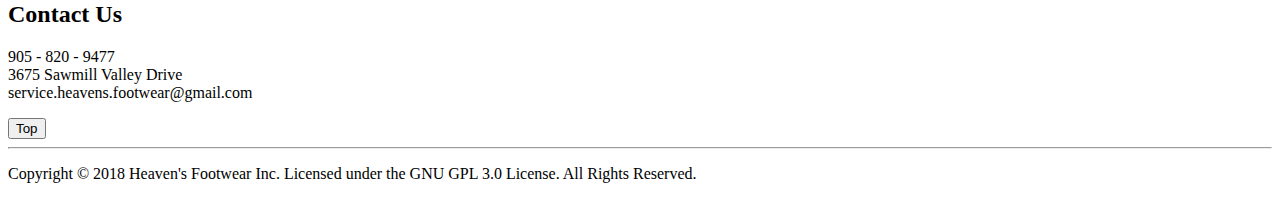
==== commit bf2ebf35: "Updates" ====
--- a/index.html
+++ b/index.html
@@ -39,27 +39,27 @@
                    <div class="slideshow-container">
 
                         <div class="mySlides1">
-                            <img src="shoe1.png">
-                        </div>
-    
-                        <div class="mySlides1">
-                            <img src="shoe2.png">
-                        </div>
-    
-                        <div class="mySlides1">
-                            <img src="shoe3.png">
-                        </div>
-    
-                        <div class="mySlides1">
-                            <img src="shoe4.png">
-                        </div>
-    
-                        <div class="mySlides1">
-                            <img src="shoe5.png">
-                        </div>
-    
-                        <div class="mySlides1">
-                            <img src="shoe6.png">
+                            <img src="shoe1.png" height="576px" width="800px">
+                        </div>
+    
+                        <div class="mySlides1">
+                            <img src="shoe2.png" height="576px" width="800px">
+                        </div>
+    
+                        <div class="mySlides1">
+                            <img src="shoe3.png"height="576px" width="800px">
+                        </div>
+    
+                        <div class="mySlides1">
+                            <img src="shoe4.png" height="576px" width="800px">
+                        </div>
+    
+                        <div class="mySlides1">
+                            <img src="shoe5.png" height="576px" width="800px">
+                        </div>
+    
+                        <div class="mySlides1">
+                            <img src="shoe6.png" height="576px" width="800px">
                         </div>
 
                         <a class="prev" onclick="plusSlides(-1, 0)">&#10094;</a>
@@ -85,31 +85,31 @@
                     <div class="slideshow-container">
 
                         <div class="mySlides2">
-                            <img src="willy1.png">
+                            <img src="willy1.png" height="576px" width="800px">
                         </div>
                         
                         <div class="mySlides2">
-                            <img src="willy2.png">
-                        </div>
-
-                        <div class="mySlides2">
-                            <img src="willy3.png">
-                        </div>
-
-                        <div class="mySlides2">
-                            <img src="willy4.png">
-                        </div>
-
-                        <div class="mySlides2">
-                            <img src="willy5.png">
-                        </div>
-
-                        <div class="mySlides2">
-                            <img src="willy6.png">
-                        </div>
-
-                        <div class="mySlides2">
-                            <img src="willy7.png">
+                            <img src="willy2.png" height="576px" width="800px">
+                        </div>
+
+                        <div class="mySlides2">
+                            <img src="willy3.png" height="576px" width="800px">
+                        </div>
+
+                        <div class="mySlides2">
+                            <img src="willy4.png" height="576px" width="800px">
+                        </div>
+
+                        <div class="mySlides2">
+                            <img src="willy5.png" height="576px" width="800px">
+                        </div>
+
+                        <div class="mySlides2">
+                            <img src="willy6.png" height="576px" width="800px">
+                        </div>
+
+                        <div class="mySlides2">
+                            <img src="willy7.png" height="576px" width="800px">
                         </div>
 
                         <a class="prev" onclick="plusSlides(-1, 1)">&#10094;</a>
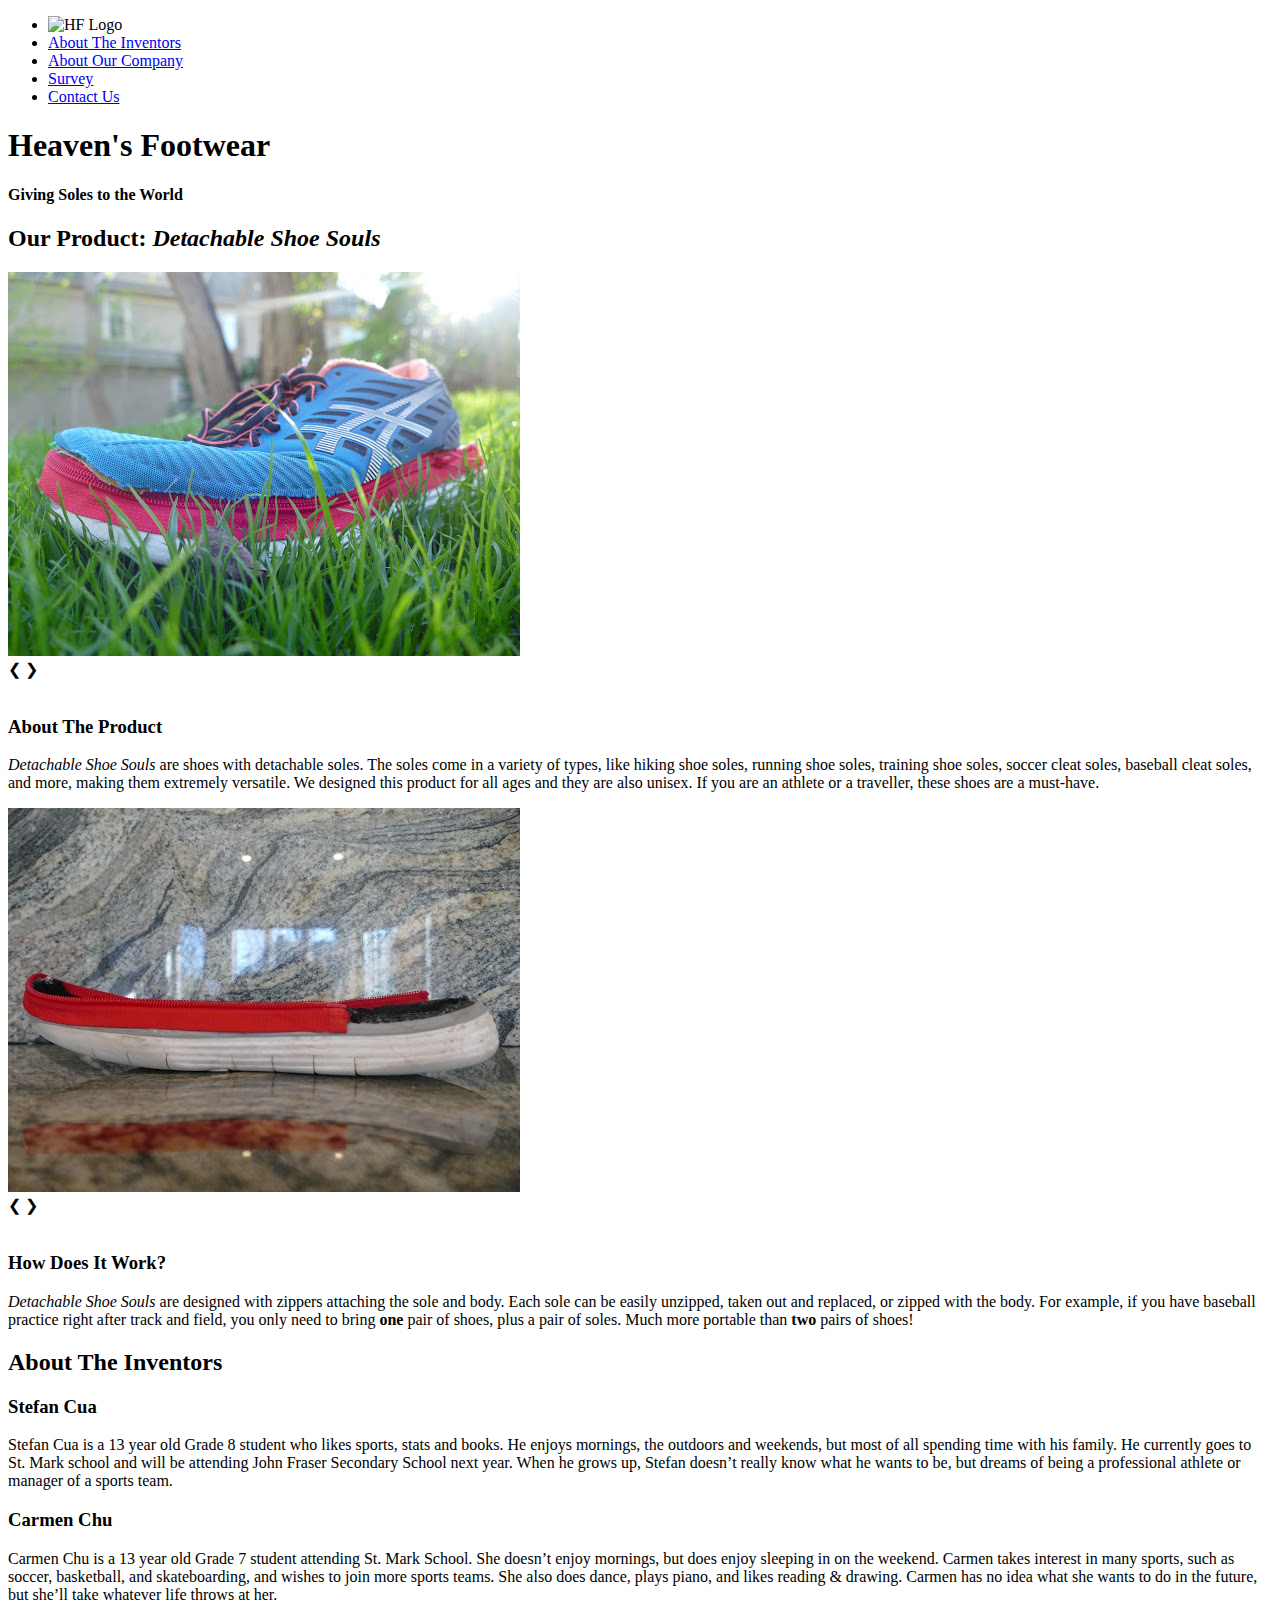
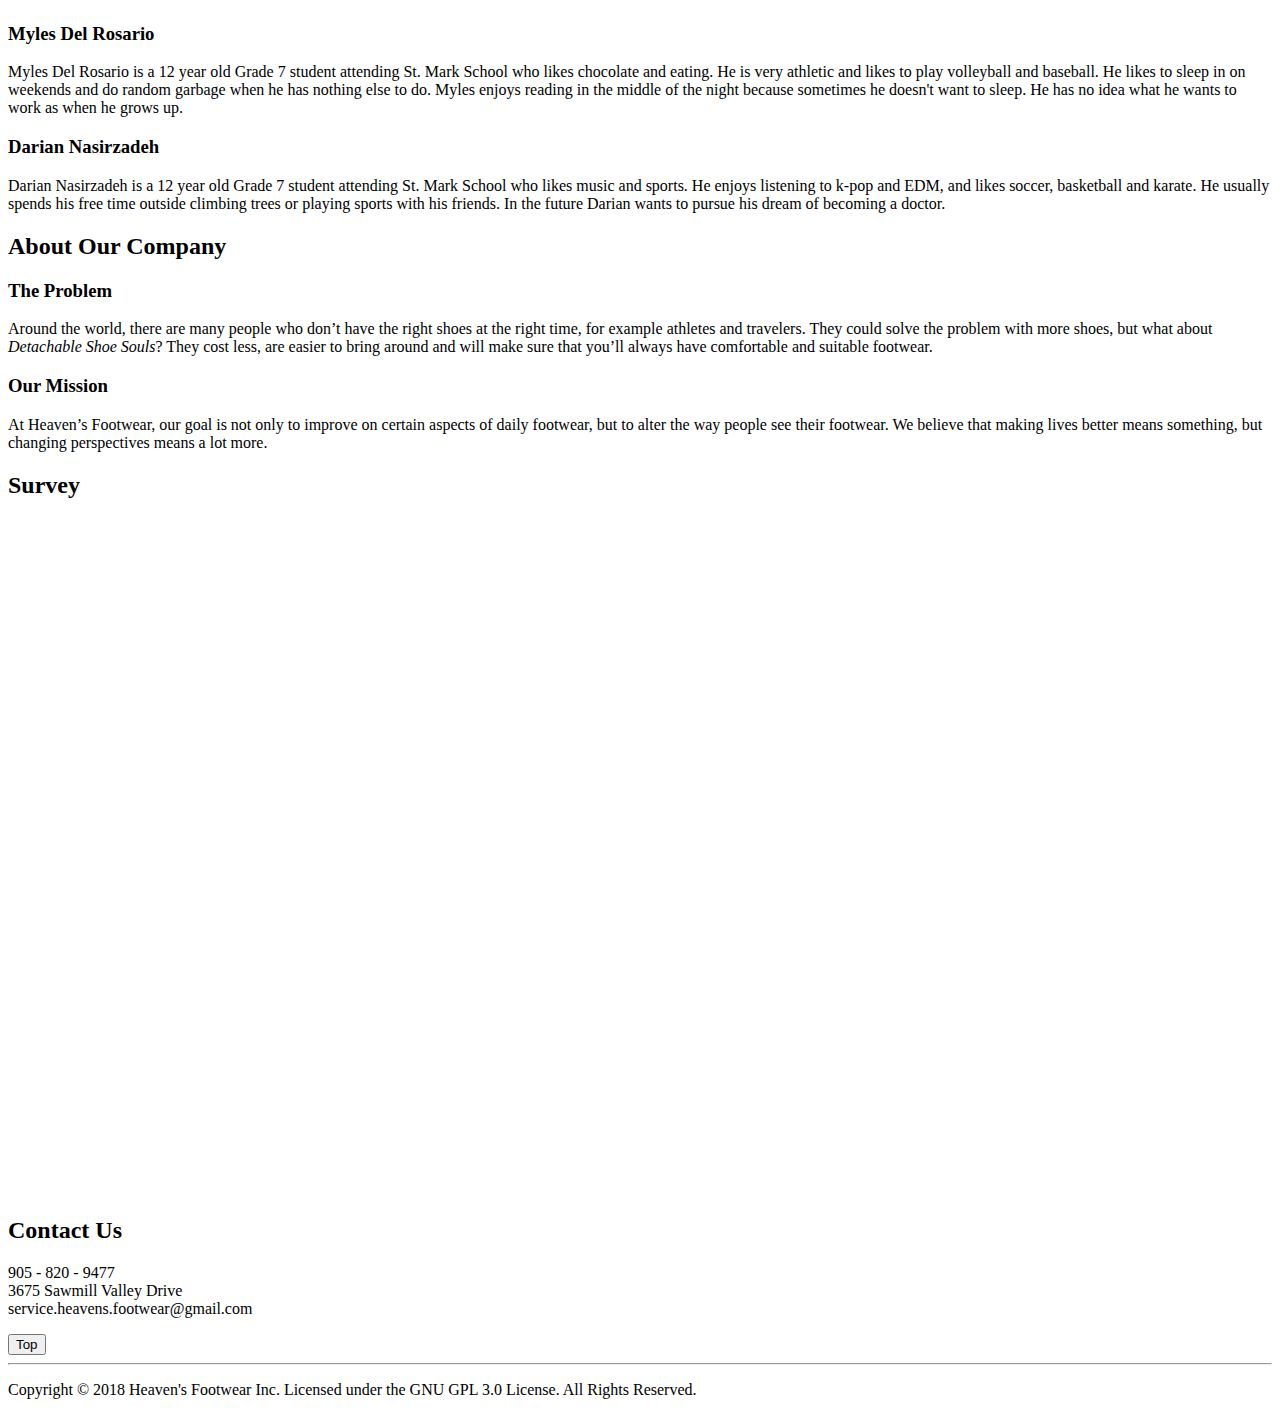
==== commit 84a5390e: "pictures must work" ====
--- a/index.html
+++ b/index.html
@@ -39,27 +39,27 @@
                    <div class="slideshow-container">
 
                         <div class="mySlides1">
-                            <img src="shoe1.png" height="576px" width="800px">
-                        </div>
-    
-                        <div class="mySlides1">
-                            <img src="shoe2.png" height="576px" width="800px">
-                        </div>
-    
-                        <div class="mySlides1">
-                            <img src="shoe3.png"height="576px" width="800px">
-                        </div>
-    
-                        <div class="mySlides1">
-                            <img src="shoe4.png" height="576px" width="800px">
-                        </div>
-    
-                        <div class="mySlides1">
-                            <img src="shoe5.png" height="576px" width="800px">
-                        </div>
-    
-                        <div class="mySlides1">
-                            <img src="shoe6.png" height="576px" width="800px">
+                            <img src="shoe1.png">
+                        </div>
+    
+                        <div class="mySlides1">
+                            <img src="shoe2.png">
+                        </div>
+    
+                        <div class="mySlides1">
+                            <img src="shoe3.png>
+                        </div>
+    
+                        <div class="mySlides1">
+                            <img src="shoe4.png">
+                        </div>
+    
+                        <div class="mySlides1">
+                            <img src="shoe5.png">
+                        </div>
+    
+                        <div class="mySlides1">
+                            <img src="shoe6.png">
                         </div>
 
                         <a class="prev" onclick="plusSlides(-1, 0)">&#10094;</a>
@@ -85,31 +85,31 @@
                     <div class="slideshow-container">
 
                         <div class="mySlides2">
-                            <img src="willy1.png" height="576px" width="800px">
+                            <img src="willy1.png">
                         </div>
                         
                         <div class="mySlides2">
-                            <img src="willy2.png" height="576px" width="800px">
-                        </div>
-
-                        <div class="mySlides2">
-                            <img src="willy3.png" height="576px" width="800px">
-                        </div>
-
-                        <div class="mySlides2">
-                            <img src="willy4.png" height="576px" width="800px">
-                        </div>
-
-                        <div class="mySlides2">
-                            <img src="willy5.png" height="576px" width="800px">
-                        </div>
-
-                        <div class="mySlides2">
-                            <img src="willy6.png" height="576px" width="800px">
-                        </div>
-
-                        <div class="mySlides2">
-                            <img src="willy7.png" height="576px" width="800px">
+                            <img src="willy2.png">
+                        </div>
+
+                        <div class="mySlides2">
+                            <img src="willy3.png">
+                        </div>
+
+                        <div class="mySlides2">
+                            <img src="willy4.png">
+                        </div>
+
+                        <div class="mySlides2">
+                            <img src="willy5.png">
+                        </div>
+
+                        <div class="mySlides2">
+                            <img src="willy6.png">
+                        </div>
+
+                        <div class="mySlides2">
+                            <img src="willy7.png">
                         </div>
 
                         <a class="prev" onclick="plusSlides(-1, 1)">&#10094;</a>
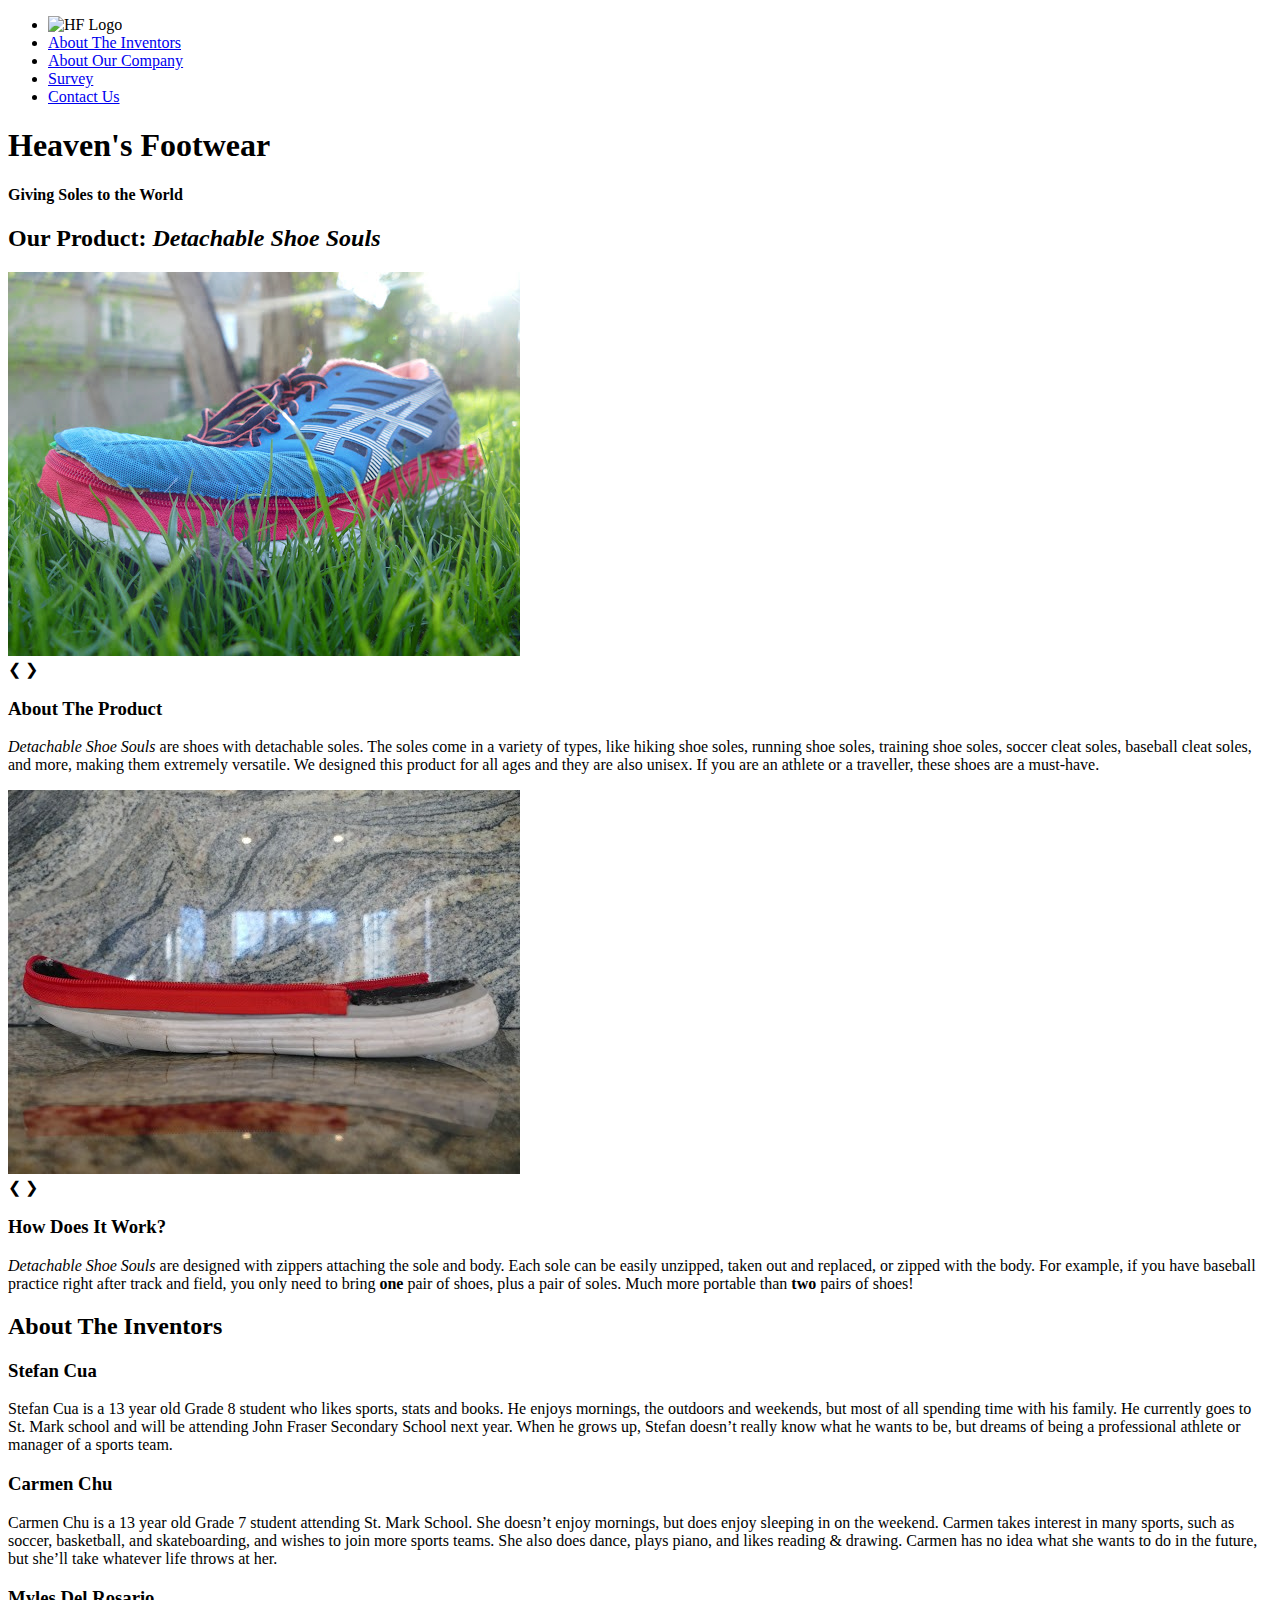
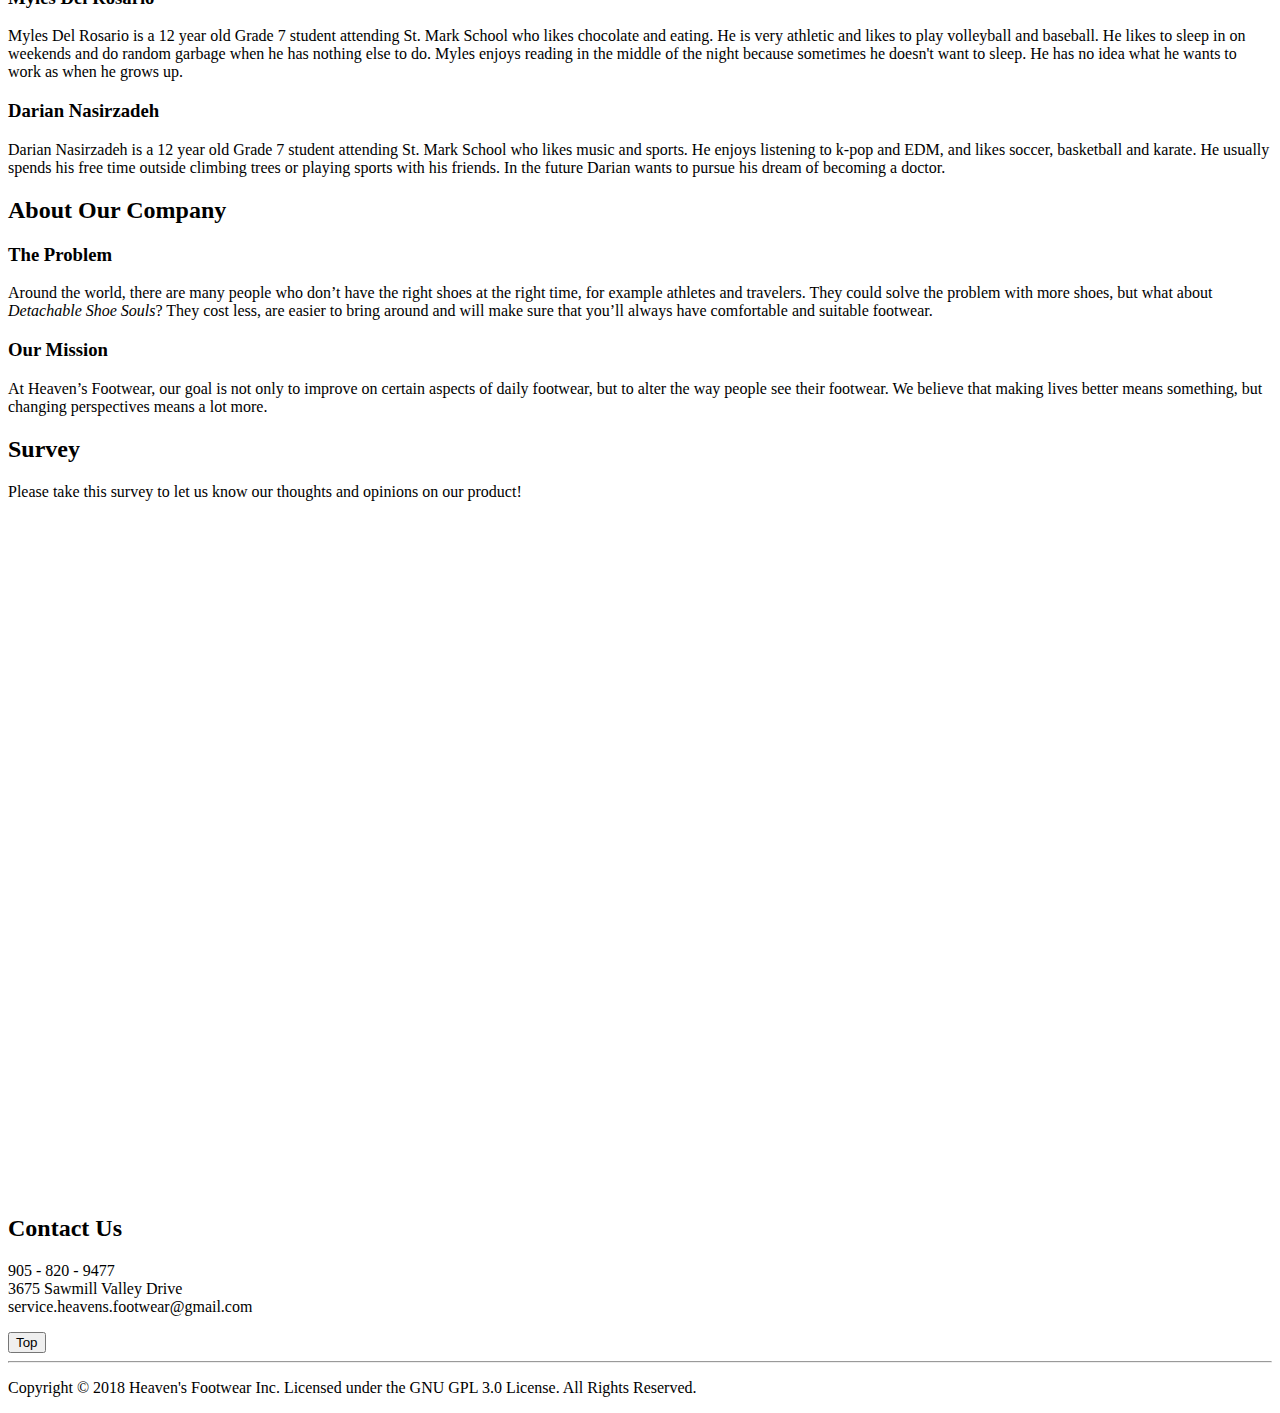
==== commit d9a1e806: "LAST CHANGE OF ALL TIME" ====
--- a/index.html
+++ b/index.html
@@ -47,7 +47,7 @@
                         </div>
     
                         <div class="mySlides1">
-                            <img src="shoe3.png>
+                            <img src="shoe3.png">
                         </div>
     
                         <div class="mySlides1">
@@ -64,16 +64,6 @@
 
                         <a class="prev" onclick="plusSlides(-1, 0)">&#10094;</a>
                         <a class="next" onclick="plusSlides(1, 0)">&#10095;</a>
-                    </div>
-                    <br>
-
-                    <div style="text-align:center">
-                            <span class="dot" onclick="currentSlide(1)"></span> 
-                            <span class="dot" onclick="currentSlide(2)"></span> 
-                            <span class="dot" onclick="currentSlide(3)"></span>
-                            <span class="dot" onclick="currentSlide(4)"></span>
-                            <span class="dot" onclick="currentSlide(5)"></span>
-                            <span class="dot" onclick="currentSlide(6)"></span> 
                     </div>
 
                 <h3>About The Product</h3>
@@ -114,17 +104,6 @@
 
                         <a class="prev" onclick="plusSlides(-1, 1)">&#10094;</a>
                         <a class="next" onclick="plusSlides(1, 1)">&#10095;</a>
-                    </div>
-                    <br>
-
-                    <div style="text-align:center">
-                            <span class="dot" onclick="currentSlide(1)"></span> 
-                            <span class="dot" onclick="currentSlide(2)"></span> 
-                            <span class="dot" onclick="currentSlide(3)"></span>
-                            <span class="dot" onclick="currentSlide(4)"></span>
-                            <span class="dot" onclick="currentSlide(5)"></span>
-                            <span class="dot" onclick="currentSlide(6)"></span>
-                            <span class="dot" onclick="currentSlide(7)"></span> 
                     </div>
 
                     <script>
@@ -175,6 +154,7 @@
 
         <div class="surveymonkey" id="survey">
             <h2>Survey</h2>
+                <p>Please take this survey to let us know our thoughts and opinions on our product!</p>
                 <iframe src="https://www.surveymonkey.com/r/CBZ92NR" frameborder="0" width="1200px" height="675px"></iframe>
         </div>
 
